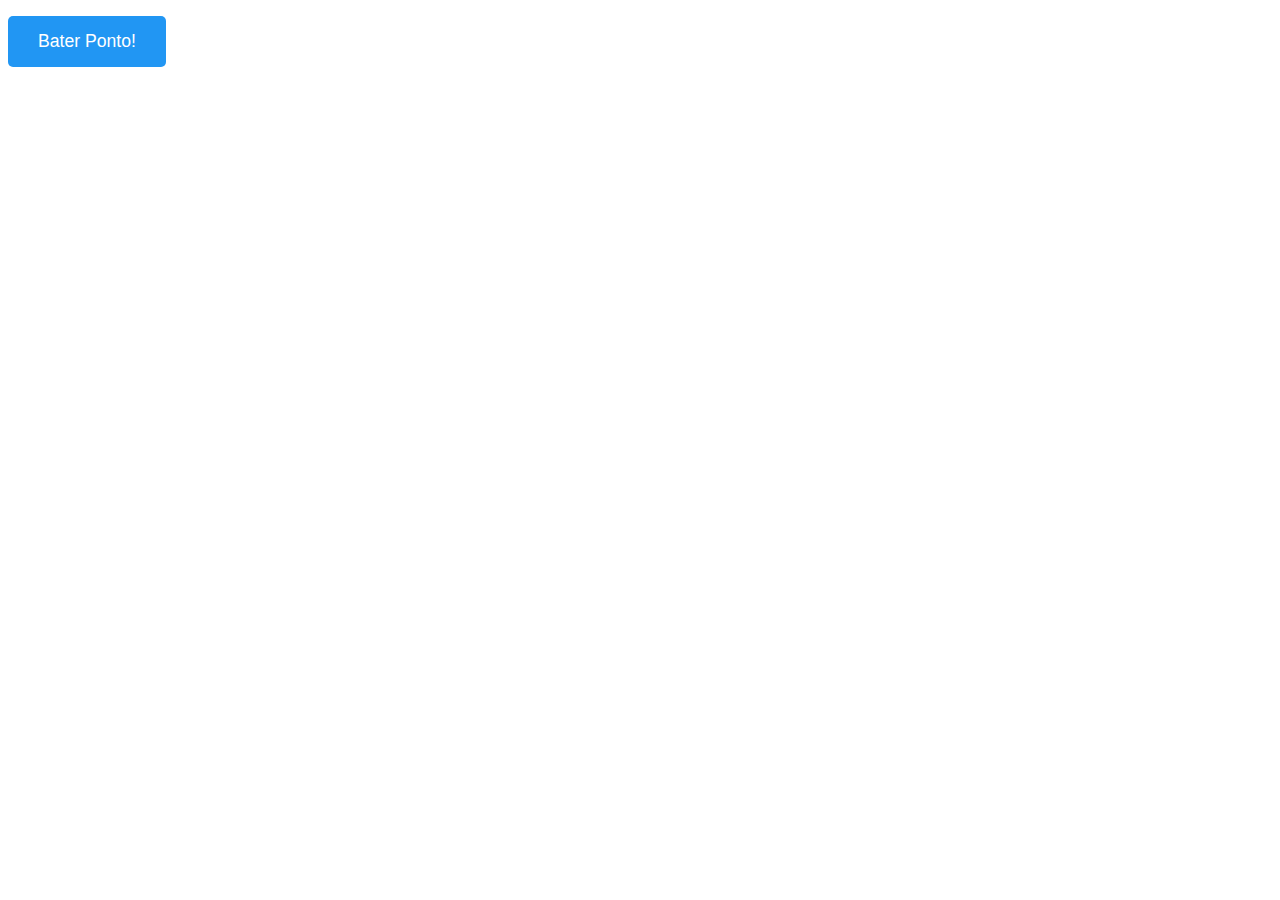
==== index.html @ 632f9c92 "Commit 27/10" ====
<!DOCTYPE html>
<html lang="pt-br">

<head>
    <meta charset="UTF-8">
    <meta name="viewport" content="width=device-width, initial-scale=1.0">
    <title>Sistema de Controle de Ponto</title>
    <link rel="stylesheet" href="css/style.css">
</head>

<body>
    <!-- Alerta de registro -->
    <div id="alerta-registro-ponto" class="hidden">
        <p>Ponto registrado com sucesso</p>
        <button id="alerta-registro-ponto-fechar">X</button>
    </div>

    <!-- Exibição de data e hora -->
    <div class="data-hora">
        <p id="dia-semana"></p>
        <p id="dia-mes-ano"></p>
        <p id="hora-min-seg"></p>
    </div>

    <!-- Botão para registrar ponto -->
    <div id="div-btn-bater-ponto">
        <button id="btn-bater-ponto">Bater Ponto!</button>
    </div>

    <!-- Modal de registro de ponto -->
    <dialog id="dialog-ponto">
        <p id="dialog-data"></p>
        <p id="dialog-hora"></p>
        <select name="tipos-ponto" id="tipos-ponto">
            <option value="entrada">Entrada</option>
            <option value="intervalo">Intervalo</option>
            <option value="volta-intervalo">Volta Intervalo</option>
            <option value="saida">Saída</option>
        </select>
        <button id="btn-dialog-bater-ponto">Registrar Ponto</button>
        <p id="dialog-last-register"></p>
        <button id="btn-dialog-fechar">X</button>
    </dialog>

    <!-- Script principal -->
    <script src="js/index.js"></script>
</body>

</html>
---- css/style.css ----
/* Centralização da data e hora */
.data-hora {
    text-align: center;
    font-family: Arial, sans-serif;
}

/* Estilo do botão de fechar modal */
#btn-dialog-fechar {
    position: absolute;
    top: 5px;
    right: 5px;
}

/* Estilo do alerta de registro */
#alerta-registro-ponto {
    position: fixed;
    bottom: 20px;
    right: 20px;
    background-color: #4caf50;
    color: white;
    padding: 15px;
    border-radius: 5px;
    transition: transform 0.3s ease, opacity 0.3s ease;
    opacity: 0;
    transform: translateY(100px);
}

/* Botão de fechamento do alerta */
#alerta-registro-ponto-fechar {
    position: absolute;
    top: 5px;
    right: 10px;
    background: transparent;
    color: white;
    border: none;
    font-size: 1.2rem;
    cursor: pointer;
}

/* Ocultar alerta */
.hidden {
    opacity: 0;
    transform: translateY(100px);
}

/* Mostrar alerta */
.show {
    opacity: 1;
    transform: translateY(0);
}

/* Estilo do botão de registrar ponto */
#btn-bater-ponto {
    padding: 15px 30px;
    background-color: #2196f3;
    color: white;
    font-size: 1.1rem;
    border: none;
    cursor: pointer;
    border-radius: 5px;
}

#dialog-ponto {
    width: 300px;
    border-radius: 10px;
}

#dialog-ponto select,
#btn-dialog-bater-ponto {
    width: 100%;
    padding: 10px;
    margin-top: 10px;
    font-size: 1rem;
    cursor: pointer;
}

#dialog-last-register {
    font-size: 0.9rem;
    color: #555;
}
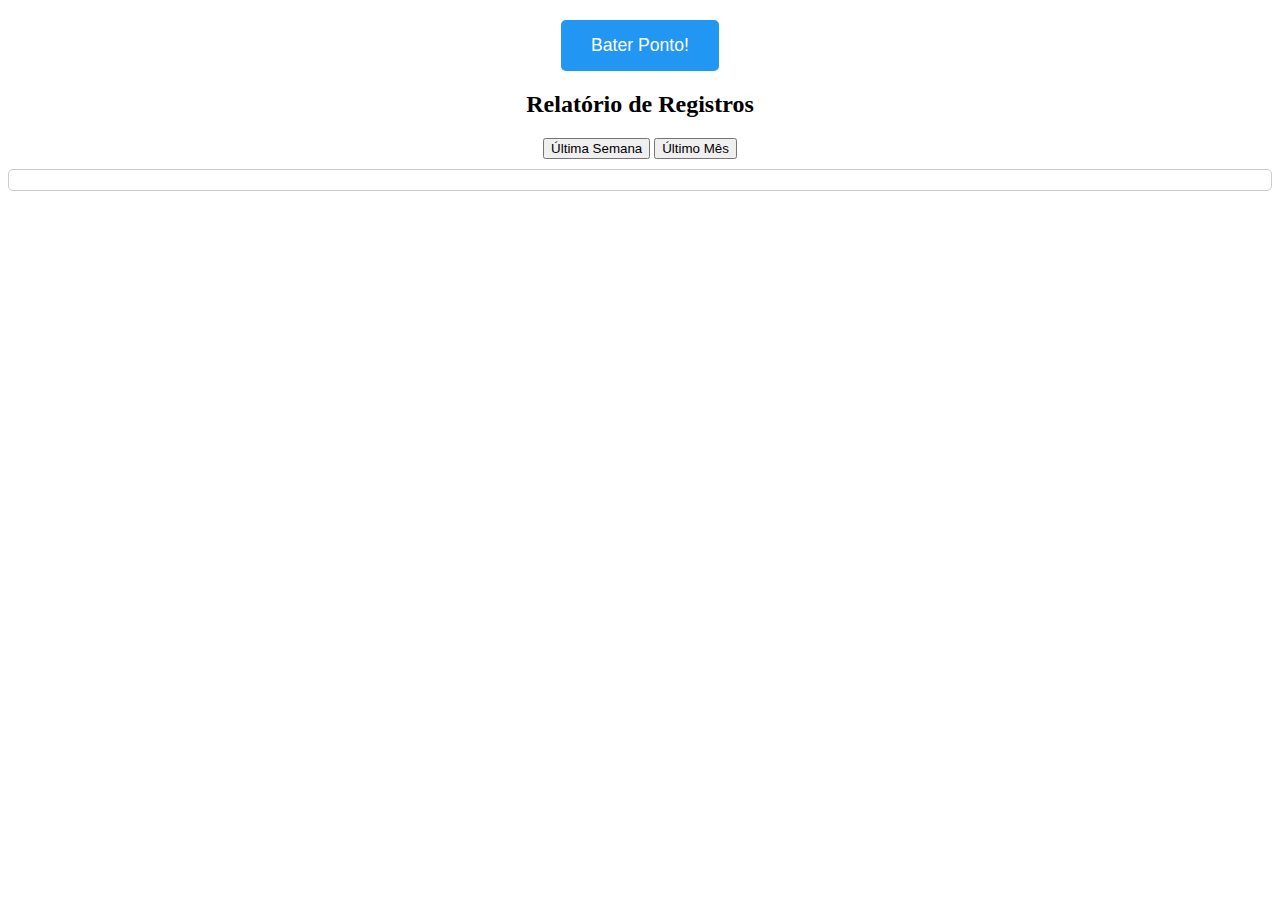
==== commit 0673f1cf: "27/10 18:47" ====
--- a/index.html
+++ b/index.html
@@ -37,10 +37,22 @@
             <option value="volta-intervalo">Volta Intervalo</option>
             <option value="saida">Saída</option>
         </select>
+        <label for="justificativa">Justificativa:</label>
+        <textarea id="justificativa" rows="3" placeholder="Informe a justificativa..."></textarea>
+        <label for="upload-arquivo">Upload de Arquivo:</label>
+        <input type="file" id="upload-arquivo">
         <button id="btn-dialog-bater-ponto">Registrar Ponto</button>
         <p id="dialog-last-register"></p>
         <button id="btn-dialog-fechar">X</button>
     </dialog>
+
+    <!-- Relatório de registros -->
+    <div id="relatorio-container">
+        <h2>Relatório de Registros</h2>
+        <button id="btn-filtrar-ultima-semana">Última Semana</button>
+        <button id="btn-filtrar-ultimo-mes">Último Mês</button>
+        <div id="relatorio"></div>
+    </div>
 
     <!-- Script principal -->
     <script src="js/index.js"></script>
--- a/css/style.css
+++ b/css/style.css
@@ -49,7 +49,14 @@
     transform: translateY(0);
 }
 
-/* Estilo do botão de registrar ponto */
+/* Centralizando o botão de bater ponto */
+#div-btn-bater-ponto {
+    display: flex;
+    justify-content: center;
+    align-items: center;
+    margin-top: 20px;
+}
+
 #btn-bater-ponto {
     padding: 15px 30px;
     background-color: #2196f3;
@@ -66,7 +73,9 @@
 }
 
 #dialog-ponto select,
-#btn-dialog-bater-ponto {
+#btn-dialog-bater-ponto,
+#justificativa,
+#upload-arquivo {
     width: 100%;
     padding: 10px;
     margin-top: 10px;
@@ -77,4 +86,16 @@
 #dialog-last-register {
     font-size: 0.9rem;
     color: #555;
+}
+
+#relatorio-container {
+    margin-top: 20px;
+    text-align: center;
+}
+
+#relatorio {
+    margin-top: 10px;
+    border: 1px solid #ccc;
+    padding: 10px;
+    border-radius: 5px;
 }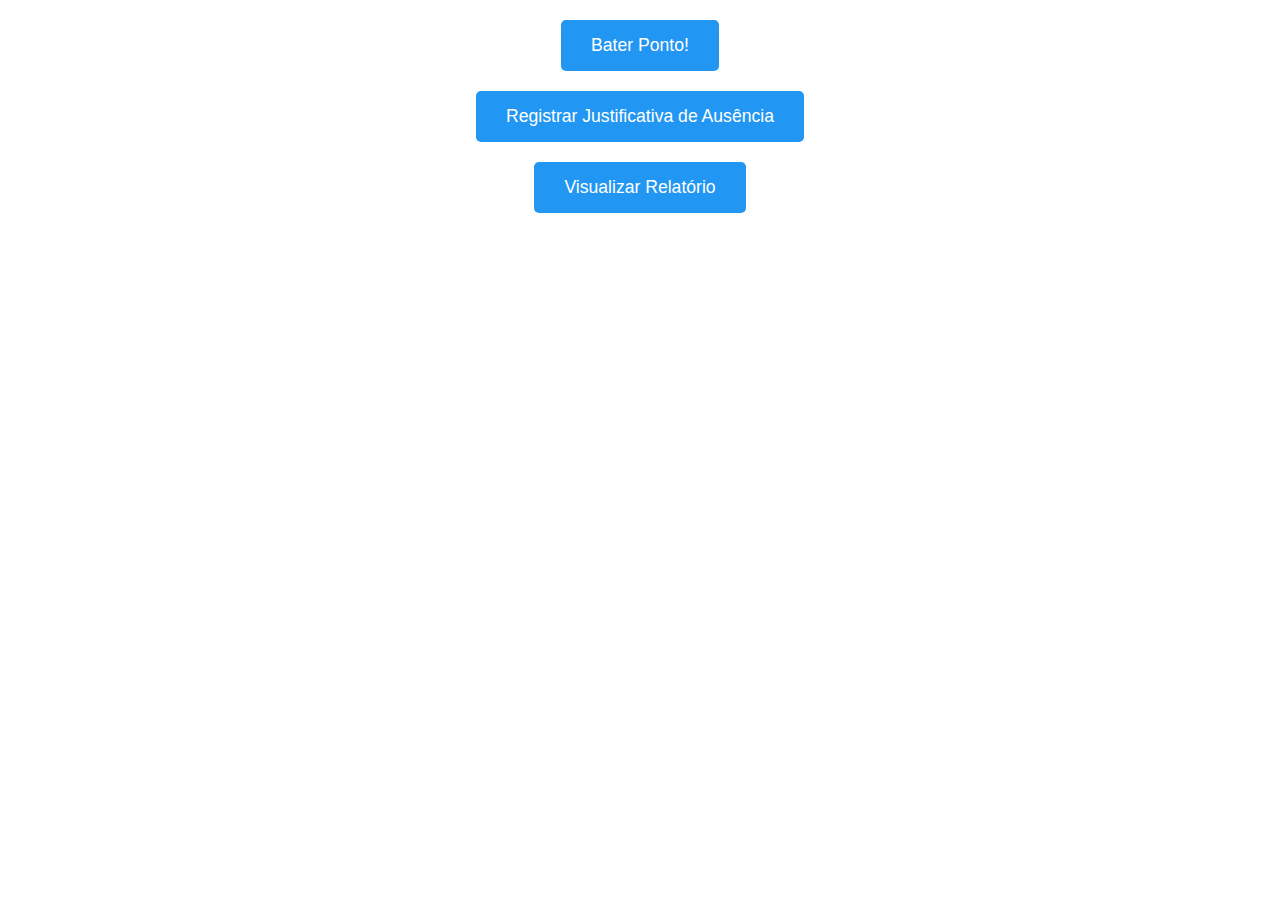
==== commit 12082318: "27/10 21:19" ====
--- a/index.html
+++ b/index.html
@@ -9,52 +9,52 @@
 </head>
 
 <body>
-    <!-- Alerta de registro -->
     <div id="alerta-registro-ponto" class="hidden">
         <p>Ponto registrado com sucesso</p>
         <button id="alerta-registro-ponto-fechar">X</button>
     </div>
 
-    <!-- Exibição de data e hora -->
     <div class="data-hora">
         <p id="dia-semana"></p>
         <p id="dia-mes-ano"></p>
         <p id="hora-min-seg"></p>
     </div>
 
-    <!-- Botão para registrar ponto -->
     <div id="div-btn-bater-ponto">
         <button id="btn-bater-ponto">Bater Ponto!</button>
     </div>
 
-    <!-- Modal de registro de ponto -->
+    <div id="div-btn-justificativa">
+        <button id="btn-justificativa">Registrar Justificativa de Ausência</button>
+    </div>
+
     <dialog id="dialog-ponto">
         <p id="dialog-data"></p>
         <p id="dialog-hora"></p>
+        <input type="date" id="data-ponto" />
         <select name="tipos-ponto" id="tipos-ponto">
             <option value="entrada">Entrada</option>
             <option value="intervalo">Intervalo</option>
             <option value="volta-intervalo">Volta Intervalo</option>
             <option value="saida">Saída</option>
         </select>
-        <label for="justificativa">Justificativa:</label>
-        <textarea id="justificativa" rows="3" placeholder="Informe a justificativa..."></textarea>
-        <label for="upload-arquivo">Upload de Arquivo:</label>
-        <input type="file" id="upload-arquivo">
+        <textarea id="observacao" placeholder="Observação (opcional)"></textarea>
         <button id="btn-dialog-bater-ponto">Registrar Ponto</button>
         <p id="dialog-last-register"></p>
         <button id="btn-dialog-fechar">X</button>
     </dialog>
 
-    <!-- Relatório de registros -->
-    <div id="relatorio-container">
-        <h2>Relatório de Registros</h2>
-        <button id="btn-filtrar-ultima-semana">Última Semana</button>
-        <button id="btn-filtrar-ultimo-mes">Último Mês</button>
-        <div id="relatorio"></div>
+    <dialog id="dialog-justificativa">
+        <input type="text" id="justificativa-texto" placeholder="Justificativa" />
+        <input type="file" id="justificativa-arquivo" />
+        <button id="btn-dialog-justificativa">Registrar Justificativa</button>
+        <button id="btn-justificativa-fechar">X</button>
+    </dialog>
+
+    <div id="div-btn-relatorio">
+        <button id="btn-relatorio">Visualizar Relatório</button>
     </div>
 
-    <!-- Script principal -->
     <script src="js/index.js"></script>
 </body>
 
--- a/css/style.css
+++ b/css/style.css
@@ -1,17 +1,15 @@
-/* Centralização da data e hora */
 .data-hora {
     text-align: center;
     font-family: Arial, sans-serif;
 }
 
-/* Estilo do botão de fechar modal */
-#btn-dialog-fechar {
+#btn-dialog-fechar,
+#btn-justificativa-fechar {
     position: absolute;
     top: 5px;
     right: 5px;
 }
 
-/* Estilo do alerta de registro */
 #alerta-registro-ponto {
     position: fixed;
     bottom: 20px;
@@ -25,7 +23,6 @@
     transform: translateY(100px);
 }
 
-/* Botão de fechamento do alerta */
 #alerta-registro-ponto-fechar {
     position: absolute;
     top: 5px;
@@ -37,27 +34,28 @@
     cursor: pointer;
 }
 
-/* Ocultar alerta */
 .hidden {
     opacity: 0;
     transform: translateY(100px);
 }
 
-/* Mostrar alerta */
 .show {
     opacity: 1;
     transform: translateY(0);
 }
 
-/* Centralizando o botão de bater ponto */
-#div-btn-bater-ponto {
+#div-btn-bater-ponto,
+#div-btn-justificativa,
+#div-btn-relatorio {
     display: flex;
     justify-content: center;
     align-items: center;
     margin-top: 20px;
 }
 
-#btn-bater-ponto {
+#btn-bater-ponto,
+#btn-justificativa,
+#btn-relatorio {
     padding: 15px 30px;
     background-color: #2196f3;
     color: white;
@@ -67,15 +65,16 @@
     border-radius: 5px;
 }
 
-#dialog-ponto {
+#dialog-ponto,
+#dialog-justificativa {
     width: 300px;
     border-radius: 10px;
 }
 
 #dialog-ponto select,
+#dialog-ponto input,
 #btn-dialog-bater-ponto,
-#justificativa,
-#upload-arquivo {
+#btn-dialog-justificativa {
     width: 100%;
     padding: 10px;
     margin-top: 10px;
@@ -88,14 +87,21 @@
     color: #555;
 }
 
-#relatorio-container {
-    margin-top: 20px;
-    text-align: center;
+/* Estilo para registros passados */
+.registro-passado {
+    color: red;
+    font-weight: bold;
 }
 
-#relatorio {
-    margin-top: 10px;
-    border: 1px solid #ccc;
-    padding: 10px;
-    border-radius: 5px;
+/* Estilo para registros com observação */
+.registro-com-observacao {
+    background-color: #ffeb3b;
+    /* Amarelo */
+}
+
+/* Estilo para registros editados */
+.registro-editado {
+    font-weight: bold;
+    text-decoration: underline;
+    /* Sublinhado */
 }